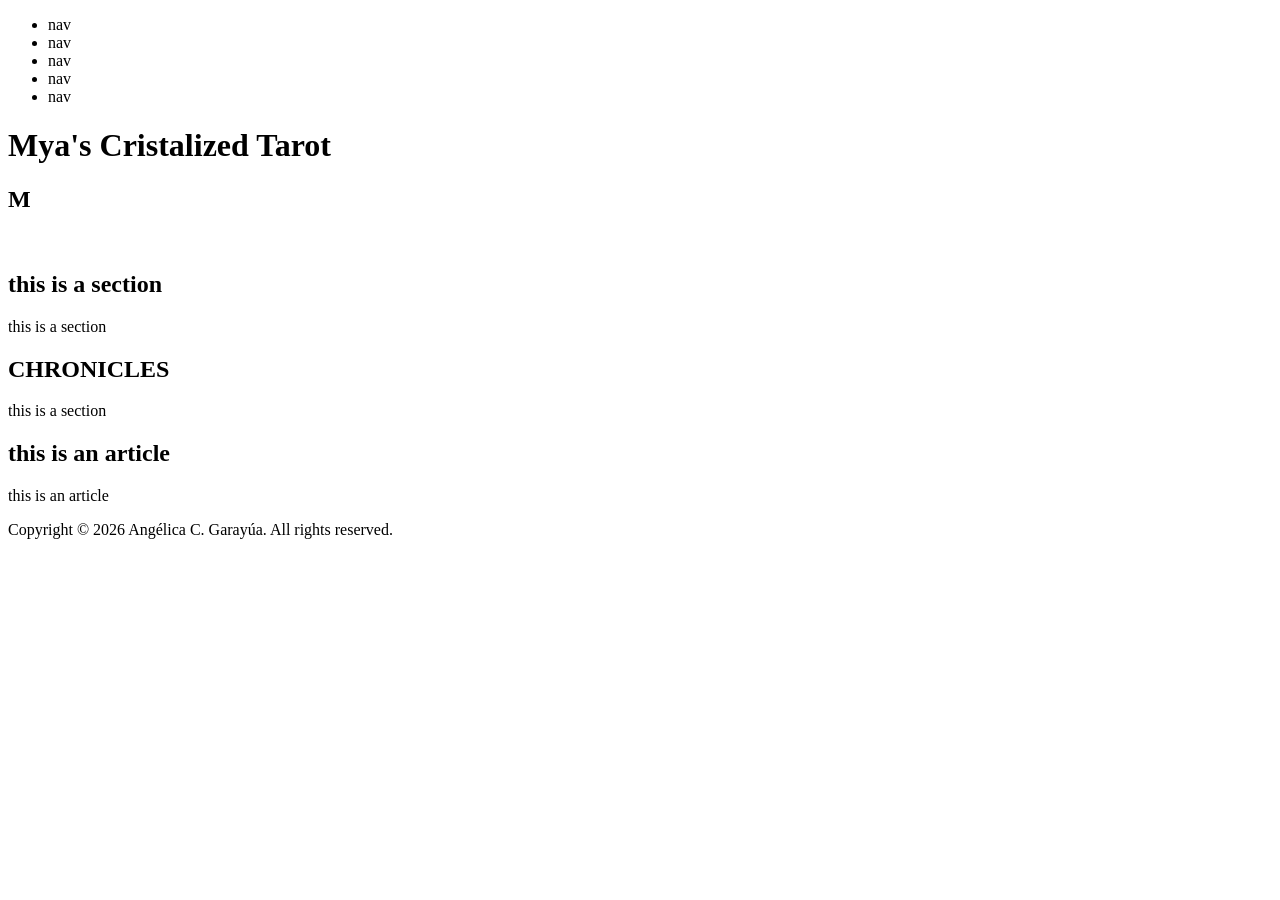
==== Mya's_Cristalized_Tarot/index.html @ ccb726e8 "Initial commit" ====
<!DOCTYPE html>
<!-- Nombre: Angélica C. Garayúa -->
<!-- Número de estudiante: 843-22-1054-->
<!-- Proyecto Final- Mya's Cristalized Tarot -->
<html lang="es">

<head>
    <meta charset="UTF-8">
    <meta name="viewport" content="width=device-width, initial-scale=1.0">
    <meta http-equiv="X-UA-Compatible" content="ie=edge">
    <title>Mya's Cristalized Tarot</title>
</head>

<body>
    <nav>
        <!-- finish references when pages are created-->
        <ul>
            <li>nav</li>
            <li>nav</li>
            <li>nav</li>
            <li>nav</li>
            <li>nav</li>
        </ul>
    </nav>
    <header>
        <h1>Mya's Cristalized Tarot</h1>
    </header>
    <h2>M</h2>
    <br>

    <main>
        <section>
            <h2> this is a section </h2>
            <p> this is a section </p>
        </section>
        <section id="chronicles">
            <h2> CHRONICLES </h2>
            <p> this is a section </p>
        </section>
    </main>
    <aside>
        <article>
            <h2> this is an article </h2>
            <p> this is an article </p>
        </article>
    </aside>
    <footer>
        <p> Copyright &copy; 2026 Angélica C. Garayúa. All rights reserved.</p>
    </footer>
</body>

</html>
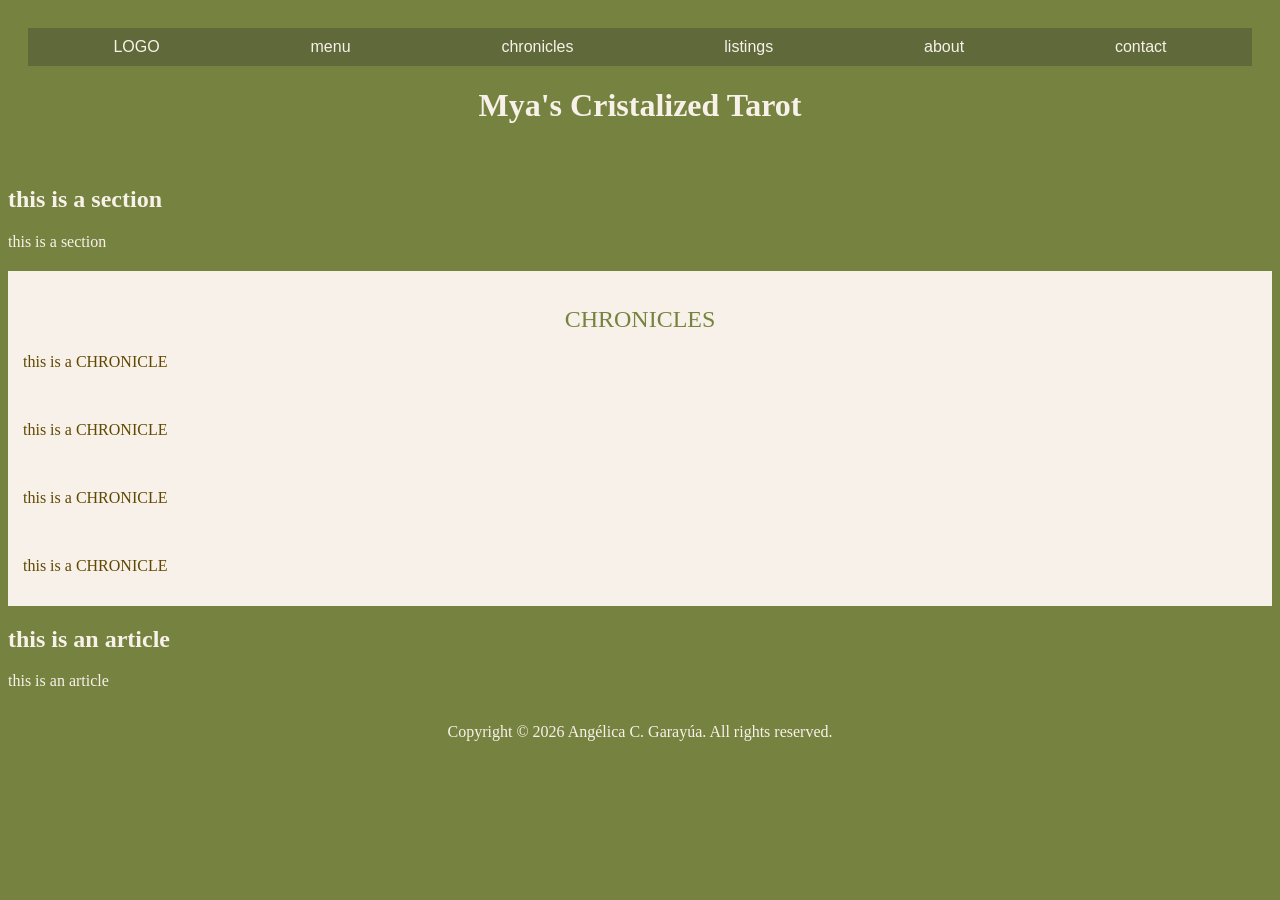
==== commit c42dbb59: "Adding Style to Mya's Index Playing with style labels using embedded styling and a style sheet index" ====
--- a/Mya's_Cristalized_Tarot/index.html
+++ b/Mya's_Cristalized_Tarot/index.html
@@ -10,23 +10,89 @@
     <meta http-equiv="X-UA-Compatible" content="ie=edge">
     <title>Mya's Cristalized Tarot</title>
 </head>
+<style>
+    /* CSS styles here */
+    h1 {
+        font-family: 'Times New Roman', Times, serif;
+        text-decoration: wavy;
+    }
+    header {
+        background-color: #768340;
+        color: #F8F1E9;
+        font-family: Arial, Helvetica, sans-serif;
+        padding: 20px;
+        text-align: center;
+        
+    }
+
+    body {
+        background-color: #768340;
+        color: #F8F1E9;
+    }
+
+    /* style for a specific section using the #sectionName */
+    #chronicles {
+        background-color: #F8F1E9;
+        font-family: 'Times New Roman', Times, serif;
+        color: #604800;
+        padding: 15px;
+        margin: 20px 0;
+    }
+
+    #chronicles h2 {
+        text-align: center;
+        color: #768340;
+        background-color: #F8F1E9;
+        font-weight: normal;
+
+
+    }
+
+    ul {
+        background-color: #60693a;
+        list-style-type: none;
+        /* Removes default bullets */
+        margin: 0;
+        padding: 10px;
+        display: flex;
+        /* Arranges list items horizontally */
+        justify-content: space-around;
+        /* Distributes items evenly */
+    }
+
+    li a {
+        display: block;
+        /* Makes the entire link area clickable */
+        padding: 14px 16px;
+        text-decoration: none;
+        /* Removes default link underlines */
+        color: white;
+    }
+
+    footer {
+        text-align: center;
+        padding: 1px;
+        font-family: 'Times New Roman', Times, serif;
+    }
+</style>
 
 <body>
-    <nav>
-        <!-- finish references when pages are created-->
-        <ul>
-            <li>nav</li>
-            <li>nav</li>
-            <li>nav</li>
-            <li>nav</li>
-            <li>nav</li>
-        </ul>
-    </nav>
+
     <header>
+
+        <nav>
+            <!-- finish references when pages are created-->
+            <ul>
+                <li>LOGO</li>
+                <li>menu</li>
+                <li>chronicles</li>
+                <li>listings</li>
+                <li>about</li>
+                <li>contact</li>
+            </ul>
+        </nav>
         <h1>Mya's Cristalized Tarot</h1>
     </header>
-    <h2>M</h2>
-    <br>
 
     <main>
         <section>
@@ -35,7 +101,13 @@
         </section>
         <section id="chronicles">
             <h2> CHRONICLES </h2>
-            <p> this is a section </p>
+            <p> this is a CHRONICLE </p>
+            <br>
+            <p> this is a CHRONICLE </p>
+            <br>
+            <p> this is a CHRONICLE </p>
+            <br>
+            <p> this is a CHRONICLE </p>
         </section>
     </main>
     <aside>
